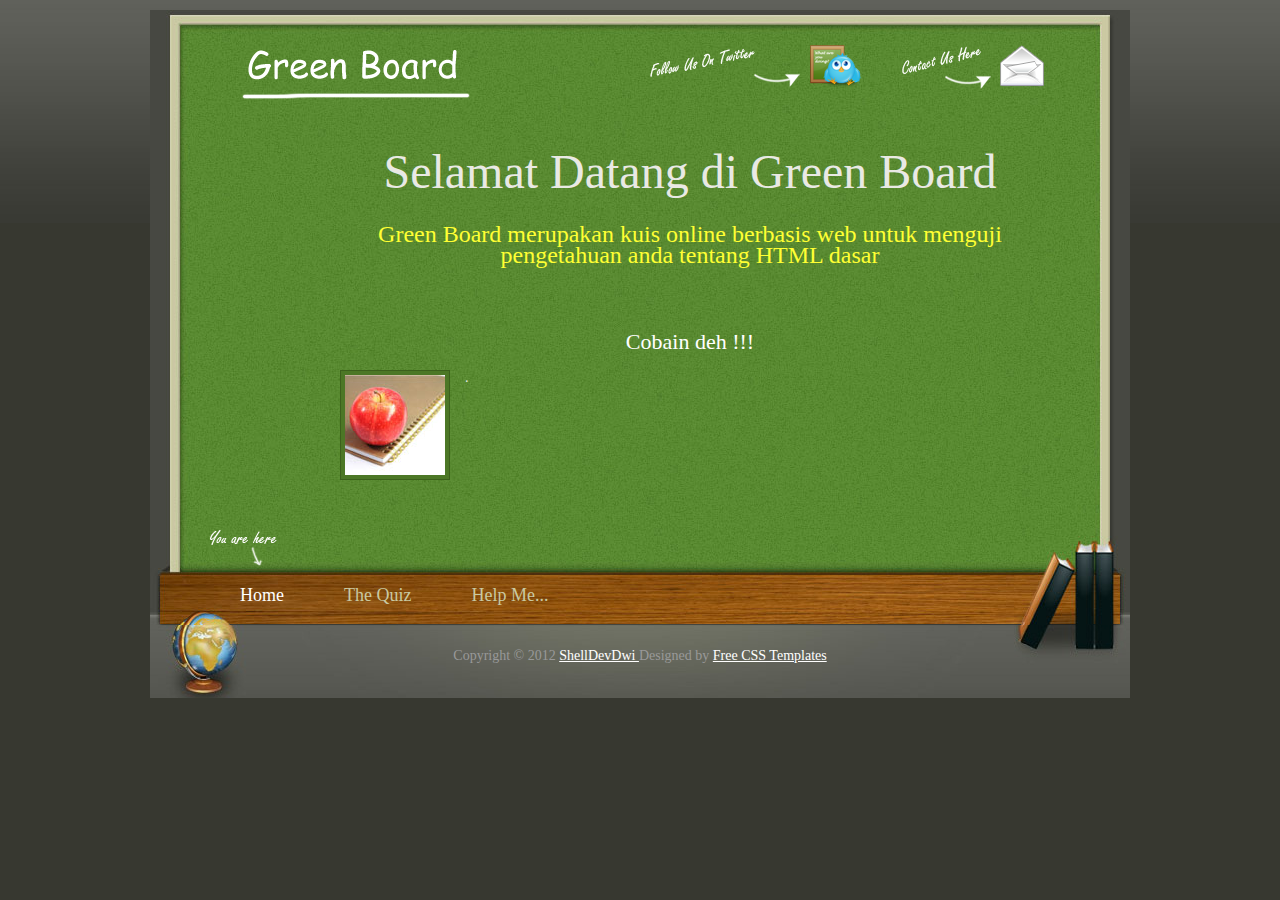
==== index.html @ 4616d0b8 "upload pertamax ne gan, mohon masukan dari para suhu dan agan" ====
<!DOCTYPE html PUBLIC "-//W3C//DTD XHTML 1.0 Transitional//EN" "http://www.w3.org/TR/xhtml1/DTD/xhtml1-transitional.dtd">
<html xmlns="http://www.w3.org/1999/xhtml">
<head>
<meta http-equiv="Content-Type" content="text/html; charset=utf-8" />
<title>Green Board Theme - Free CSS Template</title>
<meta name="keywords" content="Green, Board, theme, web design, free template, website templates, CSS, HTML" />
<meta name="description" content="Green Board Theme is a free website template provided by templatemo.com" />
<link href="templatemo_style.css" rel="stylesheet" type="text/css" />
<link href="coda-slider.css" rel="stylesheet" type="text/css" media="screen" title="no title" charset="utf-8" />

<script src="js/jquery-1.2.6.js" type="text/javascript"></script>
<script src="js/jquery.scrollTo-1.3.3.js" type="text/javascript"></script>
<script src="js/jquery.localscroll-1.2.5.js" type="text/javascript" charset="utf-8"></script>
<script src="js/jquery.serialScroll-1.2.1.js" type="text/javascript" charset="utf-8"></script>
<script src="js/coda-slider.js" type="text/javascript" charset="utf-8"></script>
<script src="js/jquery.easing.1.3.js" type="text/javascript" charset="utf-8"></script>

</head>
<body>
	
<div id="slider">
    	
        <div id="header">
        	<div id="sitetitle">
	        	<a href="http://www.templatemo.com"><img src="images/logo.png" alt="LOGO" /></a>
            </div>
            <a class="header_menu" href="http://www.facebook.com/templatemo"><img src="images/twitter_header.png" alt="Twitter" /></a>
            <a class="header_menu" href="#contactus"><img src="images/contactus.png" alt="contact us" /></a>
        </div>
        
        <div id="content">
        
            <div class="scroll">
                <div class="scrollContainer">
                
                    <div class="panel" id="home">
                    	<div class="col_550 float_l">
                        <br>
                            <center><font size="15">Selamat Datang di Green Board </font> </center> 
                            <br><br>
         <center><h3><font color="#FFFF33" size="5"> Green Board merupakan kuis online berbasis web untuk menguji pengetahuan anda tentang HTML dasar</h3></font></center>
                            <p></p>
                            <center>
                            <div class="cleaner_h30"></div>
                            <h2>Cobain deh !!! </h2></center>
                         <div class="image_wrapper image_fl"><a href="#aboutus"><span class="ui_icon services"><img src="images/templatemo_image_01.jpg" alt="Image 1" /> </a> </div>
                            <p><a href="http://validator.w3.org/check?uri=referer" rel="nofollow"><strong</strong></a><a href="http://jigsaw.w3.org/css-validator/check/referer" rel="nofollow"><strong></strong></a>.</p> <div class="btn_more"><a href="#services"></a></div>
						</div>
                        
                    </div> <!-- end of home -->
                    
                    <div class="panel" id="aboutus">
                        <iframe src="kuis/index.html" height="350px" width="800px" frameborder="0"></iframe>
                        <div class="cleaner_h30"></div>
                       
                    </div>
                    
                    <div class="panel" id="services">
                    	<div class="col_380 float_l">
                        </div>
                        <div class="col_380 float_r">
                            
                        </div>
                    </div>
                
                    <div class="panel" id="gallery">
                    </div>
                
                    <div class="panel" id="contactus">
                    	<h1>Contact Information</h1>
            
                        <p>Lorem ipsum dolor sit amet, consectetur adipiscing elit. Suspendisse in lectus turpis. Vivamus cursus tortor quis leo ullamcorper auctor quis tincidunt metus.</p>
                        
                        <div class="cleaner_h10"></div>
                                                
                        <div class="col_380 float_l">
                        
                            <div id="contact_form">
                            
                                <form method="post" name="contact" action="#contactus">

                                <label for="author">Name:</label> <input name="author" type="text" class="required input_field" id="author" maxlength="60" />
                                <div class="cleaner_h10"></div>
                                
                                <label for="email">Email:</label> <input name="email" type="text" class="validate-email required input_field" id="email" maxlength="60" />
                                <div class="cleaner_h10"></div>
                                
                                <label for="text">Message:</label> <textarea name="text" rows="0" cols="0" class="required" id="text"></textarea>
                                <div class="cleaner_h10"></div>
                                
                                <input type="submit" class="submit_btn float_l" name="submit" id="submit" value="Send" />
                                <input type="reset" class="submit_btn float_r" name="reset" id="reset" value="Reset" />    
                                
                                </form>
                                
                            </div>
                            
						</div>
                        
                        <div class="col_380 float_r">
                            <h2>Mailing Address</h2>
                            <h4>Company Name</h4>
                                150-320 Duis lacinia dictum,<br /> 
                                Vestibulum auctor, 10140<br />
                                Nam rhoncus, Diam a mollis<br /><br />
                                
                                Tel: 020-030-1880<br />
                                Fax: 020-030-1220
                        </div>
                        
                	</div>
                    
                </div>
            </div>
            
            <!-- end of scroll -->
        
        </div>
        
        <div id="menu">
            <ul class="navigation">
                <li><a href="#home" class="selected">Home<span class="ui_icon home"></span></a></li>
                <li><a href="#aboutus">The Quiz<span class="ui_icon aboutus"></span></a></li>
                <li><a href="#services">Help Me...<span class="ui_icon services"></span></a></li>
            </ul>
        </div>
        
        <div id="footer">
        
       	Copyright © 2012  <a href="#" target="_parent"> ShellDevDwi </a> Designed by <a href="http://www.templatemo.com" target="_parent">Free CSS Templates</a>
        
    </div>
    
    </div> <!-- end of slider -->

</body>
</html>
---- templatemo_style.css ----
/*
CSS Credit: http://www.templatemo.com/
*/
body {
	margin: 0px;
	padding: 0px;
	color: #e9e9e4;
	font-family: "Times New Roman", Times, serif;
	font-size: 14px;
	line-height: 1.5em; 
	background-color: #373830;
	background-image: url(images/templatemo-body.jpg);
	background-repeat: repeat-x;
	background-position: top;
}

a, a:link, a:visited { color: #d1e050; text-decoration: underline; }
a:hover { text-decoration: none; }

p { margin: 0 0 10px 0; padding: 0; }
img { border: none; }

h1, h2, h3, h4, h5, h6 { color: #fff; }
h1 { font-size: 26px; font-weight: normal; margin: 0 0 20px 0; padding: 5px 0; }
h2 { font-size: 22px; font-weight: normal; margin: 0 0 15px 0; font-weight: normal; }
h3 { font-size: 16px; margin: 0 0 15px 0; padding: 0; padding: 0; font-weight: normal;  }
h4 { font-size: 14px; margin: 0 0 5px 0; padding: 0; }

.cleaner { clear: both; width: 100%; height: 0px; font-size: 0px;  }
.cleaner_h10 { clear: both; width:100%; height: 10px; }
.cleaner_h20 { clear: both; width:100%; height: 20px; }
.cleaner_h30 { clear: both; width:100%; height: 50px; }
.cleaner_h40 { clear: both; width:100%; height: 40px; }
.cleaner_h50 { clear: both; width:100%; height: 50px; }
.cleaner_h60 { clear: both; width:100%; height: 60px; }

.float_l { float: left; }
.float_r { float: right; }

.image_wrapper { 
	display: inline-block; 
	border: 1px solid #3c601c; 
	background: #4c7726; 
	padding: 4px; 
	margin-bottom: 10px; 
}

.image_fl { float: left; margin: 3px 15px 0 0; }
.image_fr { float: right; margin: 3px 0 0 15px; }

blockquote { font-style: italic; margin: 0 0 0 10px;}
cite { font-weight: bold; color:#333; }
cite span { color: #666; }
em { color: #d1e050; }

.tmo_list { margin: 20px 0 20px 20px; padding: 0; list-style: none; }

.tmo_list li { 
	background: transparent url(images/templatemo_list.png) no-repeat; 
	margin:0 0 20px; 
	padding: 0 0 0 20px; 	
	line-height: 1em; 
}

.tmo_list li a { color: #fff; }
.tmo_list li a:hover { color: #ff4301; }

.btn_more a {
	display: inline-block;
	font-weight: bold;
	color: #fff;
	padding: 2px 15px 2px 0;
	text-decoration: none;
}

.btn_more a:hover {
	padding-right: 20px;
	text-decoration: underline;
}

.col_550 { width: 700px; float:right } 
.col_300 { width: 300px; }
.col_380 { width: 380px; }

#social_box {
	display: block;
	height: 48px;
	padding: 0;
	margin: 0;
}

#social_box li {
	display: block;
	float: left;
	padding: 0;
	margin: 0;
}

#social_box li a {
	width: 48px;
	height: 48px;
	margin-right: 60px;
}

.service_list { 
	margin: 40px 0 0 30px; 
	padding: 0; 
	list-style: none; 
}

.service_list li { margin: 0; padding: 0; }

.service_list li a { 
	font-size: 16px; 
	display: block; 
	height: 25px; 
	margin-bottom: 20px; 
	padding-left: 40px; 
	text-decoration: none; 
}

.service_list li .service_one { background: url(images/onebit_08.png) center left no-repeat; }
.service_list li .service_two { background: url(images/onebit_11.png) center left no-repeat; }
.service_list li .service_three { background: url(images/onebit_17.png) center left no-repeat; }
.service_list li .service_four { background: url(images/onebit_21.png) center left no-repeat; }
.service_list li .service_five { background: url(images/onebit_12.png) center left no-repeat; }

#contact_form {  padding: 0; }
#contact_form form { margin: 0px; padding: 0px; }
#contact_form form .input_field { 
	width: 300px; 
	padding: 5px; 
	background: #fff; 
	border: 1px solid #dfdfdf; 
	font-family: Verdana,Geneva,sans-serif;
    font-size: 12px;
}

#contact_form form label { 
	display: block; 
	width: 100px; 
	margin-right: 10px; 
	font-size: 14px; 
}

#contact_form form textarea { 
	width: 368px;  
	height: 70px; padding: 5px; 
	background: #fff; 	
	border: 1px solid #dfdfdf;
	font-family: Verdana,Geneva,sans-serif;
    font-size: 12px; 
}

#contact_form form .submit_btn { 
	padding: 5px 14px; 
	background: #fff; 	
	border: 1px solid #dfdfdf; 
}

/* gallery */
#gallery_container { 
	clear: both; 
	margin-top: 30px; 
	padding-right: 40px; 
	width: 780px; 
	height: 320px; 
	overflow: auto; 
} 
#gallery_container .gallery_box {
	clear: both;
	display: block; 
	padding: 0;
	margin: 0 0 40px 0;
}
 
.gallery_box img {
	float: left;
	width: 280px;
	height: 100px;
	padding: 4px;
	background: #4c7726;
	border: 1px solid #3c601c;
	margin: 3px 30px 0 0;
}
/* end of gallery */
---- coda-slider.css ----
#slider {
    position: relative;
	width: 980px;
	margin: 0 auto;
	margin-top: 10px;
}

#header {
	background: url(images/templatemo-content-top.jpg) no-repeat;
	width: 980px;
	height: 60px;
	padding: 35px 0 0 0;
	text-align: center;
}

#sitetitle {
	float: left;
	display: inline-block;
	margin: 0 180px 0 90px;
}

#header a.header_menu {
	float: left;
	display: block;
	margin-right: 40px;
}

#content {
	background: url(images/templatemo-content-middle.jpg) no-repeat;
	width: 860px;
	height: 415px;
	padding: 0 60px
}

#menu {
	background: url(images/templatemo-menu.jpg) no-repeat;
	width: 980px;
	height: 105px;
}

#footer {
	background: url(images/templatemo-footer.jpg) no-repeat;
	height: 92px;
	width: 980px;
	padding: 20px 0;
	color: #999;
	text-align: center;
}

#footer a {
	color: #fff;
}

.scroll {
    height: 415px;
    width: 860px;
    overflow: auto;
    position: relative;
    clear: left;
}

.scrollContainer div.panel {
    height: 380px;
    width: 800px;
	padding: 35px 30px 0 30px;
}

ul.navigation {
	width: 860px;
    list-style: none;
    margin: 0;
    padding: 10px 60px 0 60px;
	text-align: left;
}

ul.navigation li {
    display: inline;
    margin: 0px;
	padding: 0;
}

ul.navigation a {
	float: left;
	display: block;
	margin-right: 20px;
	padding: 55px 10px 0 30px;
	margin-bottom: 5px;
	color: #c9c9a2;
	font-size: 18px;
	font-weight: normal;
    text-decoration: none;
	position: relative;
}

ul.navigation a:hover, ul.navigation a.selected {
	color: #fff;
	background: url(images/you-are-here.png) no-repeat left top;
}

ul.navigation a:focus {
    outline: none;
}

.scrollButtons {
    position: absolute;
    top: 300px;
    cursor: pointer;
	width: 0;
	height: 0;
}

.scrollButtons.left {
    left: -50px;
}

.scrollButtons.right {
    right: -50px;
}

.hide {
    display: none;
}
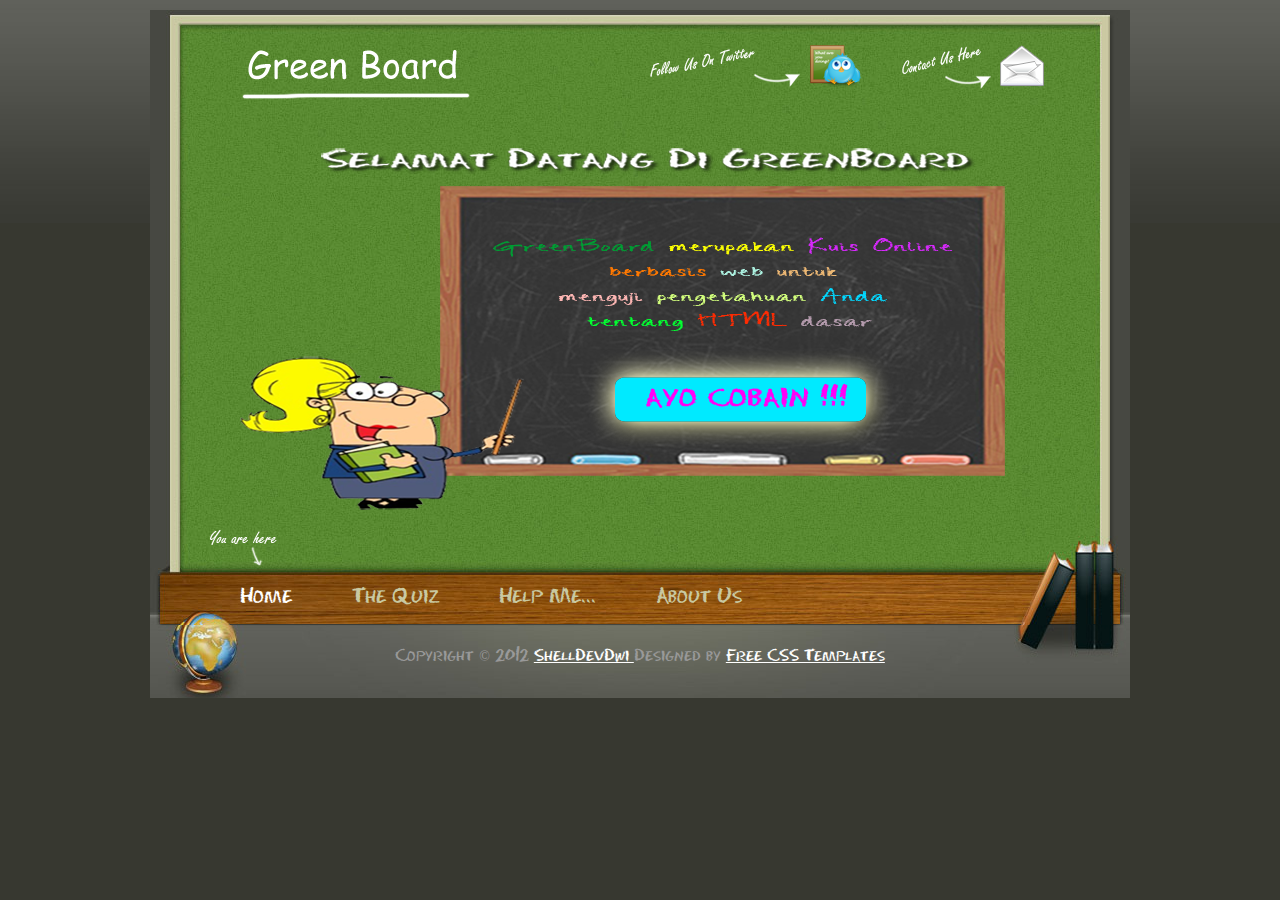
==== commit fb2c9736: "ini udah usaha ketiga kali Gan, semoga berhasil" ====
--- a/index.html
+++ b/index.html
@@ -15,6 +15,7 @@
 <script src="js/coda-slider.js" type="text/javascript" charset="utf-8"></script>
 <script src="js/jquery.easing.1.3.js" type="text/javascript" charset="utf-8"></script>
 
+
 </head>
 <body>
 	
@@ -22,9 +23,9 @@
     	
         <div id="header">
         	<div id="sitetitle">
-	        	<a href="http://www.templatemo.com"><img src="images/logo.png" alt="LOGO" /></a>
+	        	<a href="http://index.html"><img src="images/logo.png" alt="LOGO" /></a>
             </div>
-            <a class="header_menu" href="http://www.facebook.com/templatemo"><img src="images/twitter_header.png" alt="Twitter" /></a>
+            <a class="header_menu" href="http://www.twitter.com/shellynura"><img src="images/twitter_header.png" alt="Twitter" /></a>
             <a class="header_menu" href="#contactus"><img src="images/contactus.png" alt="contact us" /></a>
         </div>
         
@@ -32,18 +33,11 @@
         
             <div class="scroll">
                 <div class="scrollContainer">
-                
-                    <div class="panel" id="home">
+                                  <div class="panel" id="home">
                     	<div class="col_550 float_l">
-                        <br>
-                            <center><font size="15">Selamat Datang di Green Board </font> </center> 
-                            <br><br>
-         <center><h3><font color="#FFFF33" size="5"> Green Board merupakan kuis online berbasis web untuk menguji pengetahuan anda tentang HTML dasar</h3></font></center>
-                            <p></p>
+						<center><a href="#aboutus"> <img src="images/selamat.png"> </center>
                             <center>
                             <div class="cleaner_h30"></div>
-                            <h2>Cobain deh !!! </h2></center>
-                         <div class="image_wrapper image_fl"><a href="#aboutus"><span class="ui_icon services"><img src="images/templatemo_image_01.jpg" alt="Image 1" /> </a> </div>
                             <p><a href="http://validator.w3.org/check?uri=referer" rel="nofollow"><strong</strong></a><a href="http://jigsaw.w3.org/css-validator/check/referer" rel="nofollow"><strong></strong></a>.</p> <div class="btn_more"><a href="#services"></a></div>
 						</div>
                         
@@ -57,6 +51,7 @@
                     
                     <div class="panel" id="services">
                     	<div class="col_380 float_l">
+						<center> <img src="images/use.png"> </center>
                         </div>
                         <div class="col_380 float_r">
                             
@@ -64,48 +59,40 @@
                     </div>
                 
                     <div class="panel" id="gallery">
+					
+                        
                     </div>
                 
                     <div class="panel" id="contactus">
-                    	<h1>Contact Information</h1>
-            
-                        <p>Lorem ipsum dolor sit amet, consectetur adipiscing elit. Suspendisse in lectus turpis. Vivamus cursus tortor quis leo ullamcorper auctor quis tincidunt metus.</p>
-                        
+                    	<center> <img src="images/contac.png"> </center>
+            <br>
+			
+			
+			<img src="images/dev.png" width="160" height="290" />
+			<a href="http://www.facebook.com/devitaanjilia"> <img src="images/facebook.png"></a>
+			<a href="http://www.twitter.com/devitaanjilia"> <img src="images/twitter.png"></a>
+			   
+			<img src="images/dwi.png" width="160" height="290" />
+			<a href="http://www.facebook.com/dwisagitta"> <img src="images/facebook.png"></a>
+			<a href="http://www.twitter.com"> <img src="images/twitter.png"></a>
+				   
+			<img src="images/shelly.png" width="160" height="290" />				   		  
+			<a href="http://www.facebook.com/shellynura"> <img src="images/facebook.png"></a>
+			<a href="http://www.twitter.com/shellynura"> <img src="images/twitter.png"></a>
+				   
+				   
                         <div class="cleaner_h10"></div>
                                                 
                         <div class="col_380 float_l">
                         
                             <div id="contact_form">
-                            
-                                <form method="post" name="contact" action="#contactus">
-
-                                <label for="author">Name:</label> <input name="author" type="text" class="required input_field" id="author" maxlength="60" />
-                                <div class="cleaner_h10"></div>
-                                
-                                <label for="email">Email:</label> <input name="email" type="text" class="validate-email required input_field" id="email" maxlength="60" />
-                                <div class="cleaner_h10"></div>
-                                
-                                <label for="text">Message:</label> <textarea name="text" rows="0" cols="0" class="required" id="text"></textarea>
-                                <div class="cleaner_h10"></div>
-                                
-                                <input type="submit" class="submit_btn float_l" name="submit" id="submit" value="Send" />
-                                <input type="reset" class="submit_btn float_r" name="reset" id="reset" value="Reset" />    
-                                
-                                </form>
+                            </form>
                                 
                             </div>
                             
 						</div>
                         
                         <div class="col_380 float_r">
-                            <h2>Mailing Address</h2>
-                            <h4>Company Name</h4>
-                                150-320 Duis lacinia dictum,<br /> 
-                                Vestibulum auctor, 10140<br />
-                                Nam rhoncus, Diam a mollis<br /><br />
-                                
-                                Tel: 020-030-1880<br />
-                                Fax: 020-030-1220
                         </div>
                         
                 	</div>
@@ -122,6 +109,8 @@
                 <li><a href="#home" class="selected">Home<span class="ui_icon home"></span></a></li>
                 <li><a href="#aboutus">The Quiz<span class="ui_icon aboutus"></span></a></li>
                 <li><a href="#services">Help Me...<span class="ui_icon services"></span></a></li>
+				<li><a href="#contactus">About Us<span class="ui_icon services"></span></a></li>
+				
             </ul>
         </div>
         
--- a/templatemo_style.css
+++ b/templatemo_style.css
@@ -1,11 +1,19 @@
 /*
 CSS Credit: http://www.templatemo.com/
 */
+
+
+@font-face { 
+  font-family: kap-chalkdust; 
+    src: url('/font/kap-chalkdust.ttf'); 
+   Regular.ttf'); 
+} 
+
 body {
 	margin: 0px;
 	padding: 0px;
 	color: #e9e9e4;
-	font-family: "Times New Roman", Times, serif;
+	font-family: "kap-chalkdust";
 	font-size: 14px;
 	line-height: 1.5em; 
 	background-color: #373830;
@@ -78,7 +86,7 @@
 	text-decoration: underline;
 }
 
-.col_550 { width: 700px; float:right } 
+.col_550 { width: 700px; float:left } 
 .col_300 { width: 300px; }
 .col_380 { width: 380px; }
 
@@ -132,7 +140,7 @@
 	padding: 5px; 
 	background: #fff; 
 	border: 1px solid #dfdfdf; 
-	font-family: Verdana,Geneva,sans-serif;
+	font-family: kap-chalkdust;
     font-size: 12px;
 }
 
@@ -148,7 +156,7 @@
 	height: 70px; padding: 5px; 
 	background: #fff; 	
 	border: 1px solid #dfdfdf;
-	font-family: Verdana,Geneva,sans-serif;
+	font-family: kap-chalkdust;
     font-size: 12px; 
 }
 
